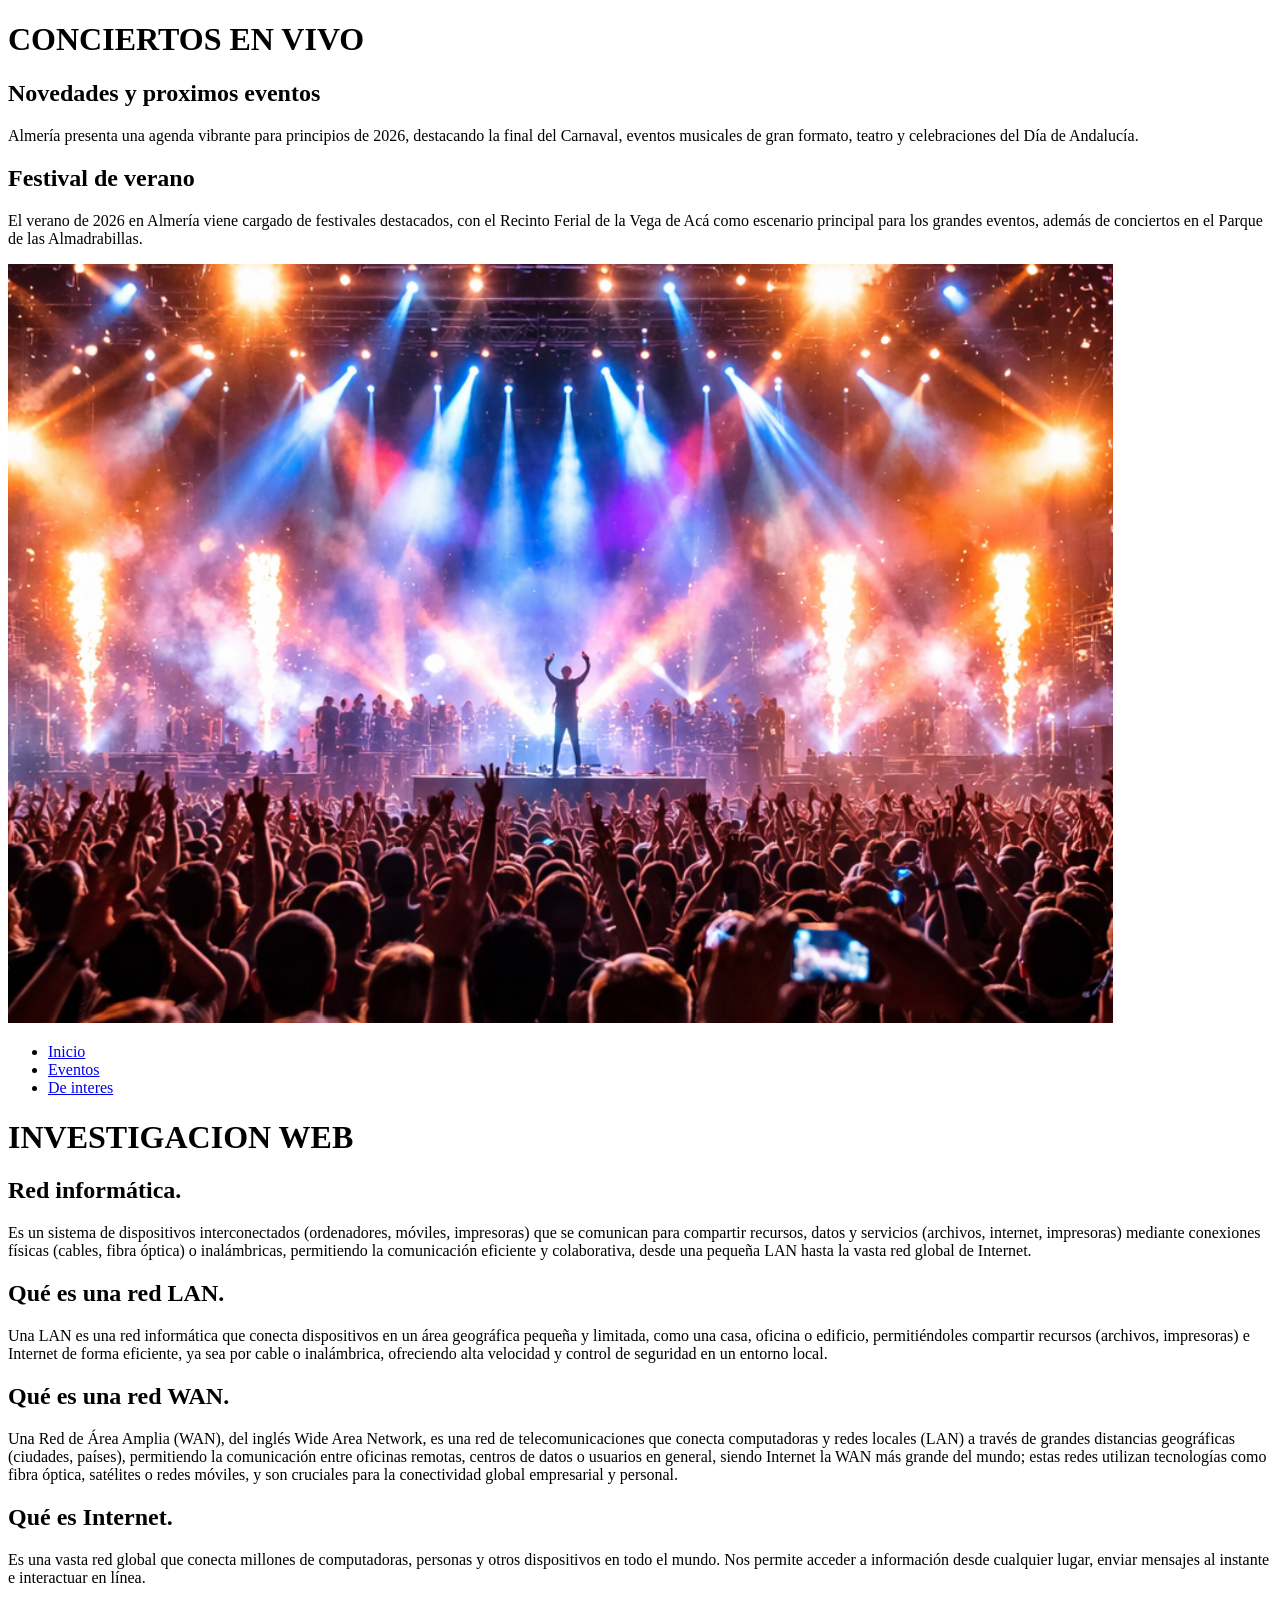
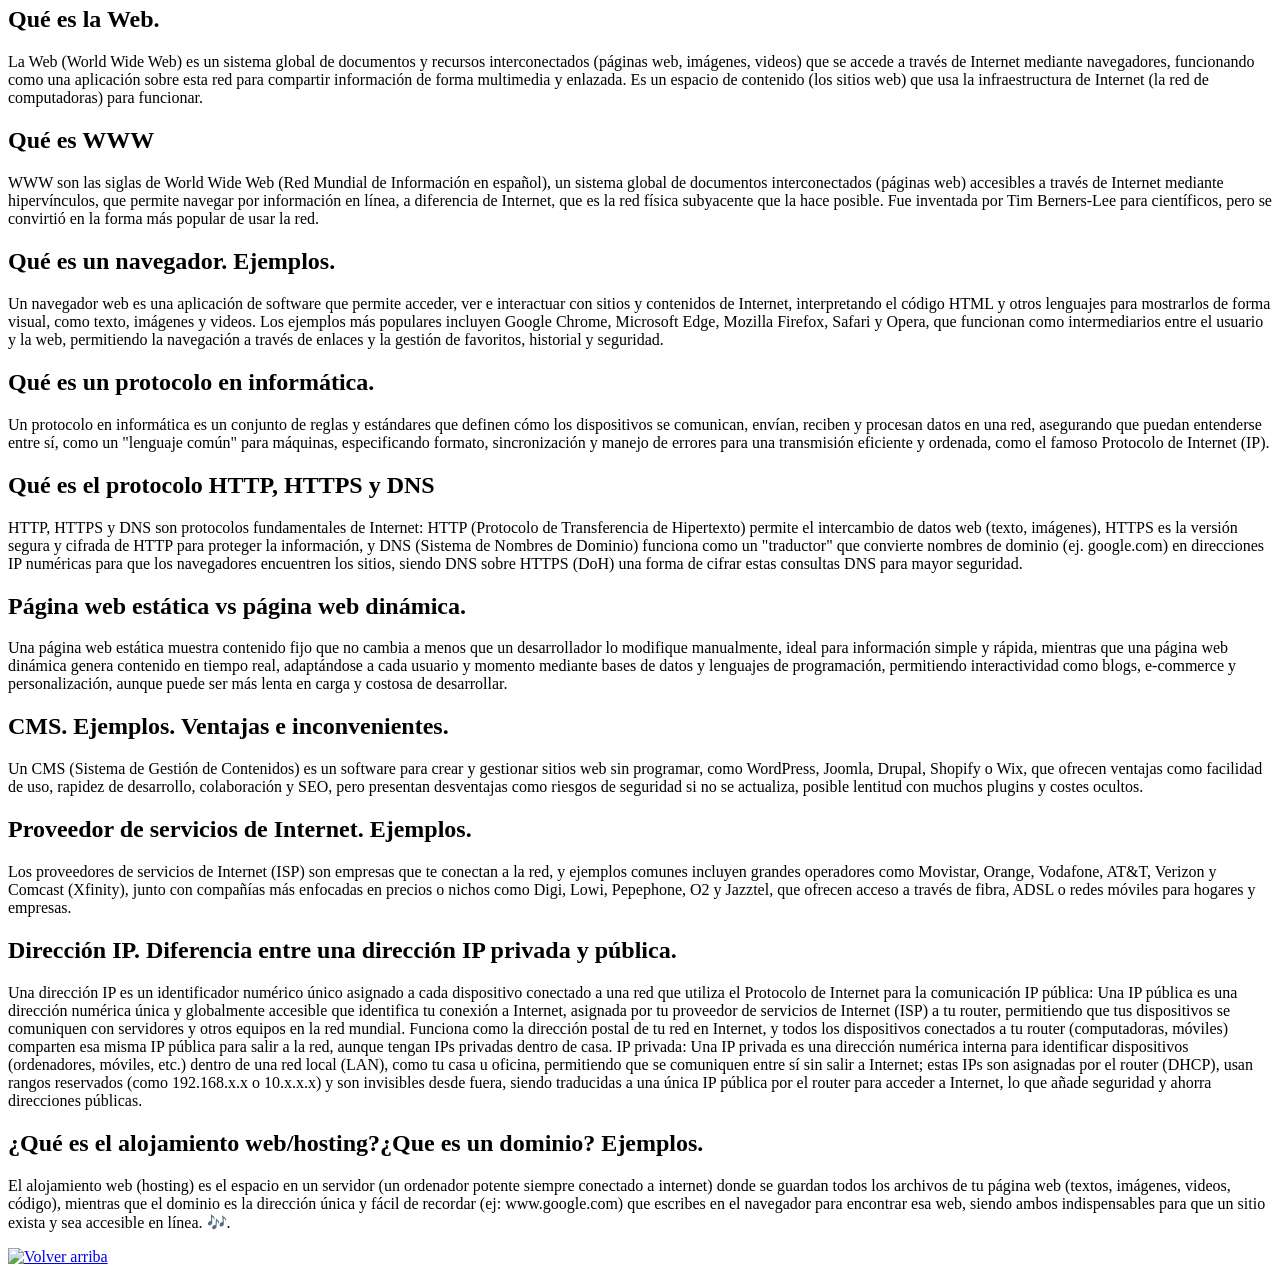
==== paginas/HTMLPage2.html @ 9e938a8b "Add files via upload" ====
﻿<!DOCTYPE html>

<html lang="en" xmlns="http://www.w3.org/1999/xhtml">
<head>
    <meta charset="utf-8" />
    <title></title>
    <link rel="stylesheet" href="../estilos/stylesheet2.css">
</head>
<body>
<div id="inicio"></div>
<h1>CONCIERTOS EN VIVO</h1>
<div class="contenedor">
<header>
<h2> Novedades y proximos eventos </h2>
<p> Almería presenta una agenda vibrante para principios de 2026, destacando la final del Carnaval, eventos musicales de gran formato, teatro y celebraciones del Día de Andalucía.  </p>
</header>

<header>
<h2> Festival de verano </h2>
<p>El verano de 2026 en Almería viene cargado de festivales destacados, con el Recinto Ferial de la Vega de Acá como escenario principal para los grandes eventos, además de conciertos en el Parque de las Almadrabillas. </p>
</header>

</div>
<img src="Imagen.png" width="1105">
<nav>
<ul>
<li><a href="#"index.html">Inicio</a></li>
<li><a href="#"paginas/eventos.html">Eventos</a></li>
<li><a href="paginas/HTMLPage2.html">De interes</a></li>
</ul>
</nav>
<main>
  <h1>INVESTIGACION WEB</h1>
  <h2>Red informática.</h2>
Es un sistema de dispositivos interconectados (ordenadores, móviles, impresoras) que se comunican para compartir recursos, datos y servicios (archivos, internet, impresoras) mediante conexiones físicas (cables, fibra óptica) o inalámbricas, permitiendo la comunicación eficiente y colaborativa, desde una pequeña LAN hasta la vasta red global de Internet. 

<h2>Qué es una red LAN.</h2>
Una LAN es una red informática que conecta dispositivos en un área geográfica pequeña y limitada, como una casa, oficina o edificio, permitiéndoles compartir recursos (archivos, impresoras) e Internet de forma eficiente, ya sea por cable o inalámbrica, ofreciendo alta velocidad y control de seguridad en un entorno local. 

<h2>Qué es una red WAN.</h2>
Una Red de Área Amplia (WAN), del inglés Wide Area Network, es una red de telecomunicaciones que conecta computadoras y redes locales (LAN) a través de grandes distancias geográficas (ciudades, países), permitiendo la comunicación entre oficinas remotas, centros de datos o usuarios en general, siendo Internet la WAN más grande del mundo; estas redes utilizan tecnologías como fibra óptica, satélites o redes móviles, y son cruciales para la conectividad global empresarial y personal. 

<h2>Qué es Internet.</h2>
Es una vasta red global que conecta millones de computadoras, personas y otros dispositivos en todo el mundo. Nos permite acceder a información desde cualquier lugar, enviar mensajes al instante e interactuar en línea.



<h2>Qué es la Web.</h2> 
La Web (World Wide Web) es un sistema global de documentos y recursos interconectados (páginas web, imágenes, videos) que se accede a través de Internet mediante navegadores, funcionando como una aplicación sobre esta red para compartir información de forma multimedia y enlazada. Es un espacio de contenido (los sitios web) que usa la infraestructura de Internet (la red de computadoras) para funcionar. 

<h2>Qué es WWW</h2>
WWW son las siglas de World Wide Web (Red Mundial de Información en español), un sistema global de documentos interconectados (páginas web) accesibles a través de Internet mediante hipervínculos, que permite navegar por información en línea, a diferencia de Internet, que es la red física subyacente que la hace posible. Fue inventada por Tim Berners-Lee para científicos, pero se convirtió en la forma más popular de usar la red. 

<h2>Qué es un navegador. Ejemplos.</h2>
Un navegador web es una aplicación de software que permite acceder, ver e interactuar con sitios y contenidos de Internet, interpretando el código HTML y otros lenguajes para mostrarlos de forma visual, como texto, imágenes y videos. Los ejemplos más populares incluyen Google Chrome, Microsoft Edge, Mozilla Firefox, Safari y Opera, que funcionan como intermediarios entre el usuario y la web, permitiendo la navegación a través de enlaces y la gestión de favoritos, historial y seguridad. 

<h2>Qué es un protocolo en informática.</h2>
Un protocolo en informática es un conjunto de reglas y estándares que definen cómo los dispositivos se comunican, envían, reciben y procesan datos en una red, asegurando que puedan entenderse entre sí, como un "lenguaje común" para máquinas, especificando formato, sincronización y manejo de errores para una transmisión eficiente y ordenada, como el famoso Protocolo de Internet (IP). 

<h2>Qué es el protocolo HTTP, HTTPS y DNS</h2>
HTTP, HTTPS y DNS son protocolos fundamentales de Internet: HTTP (Protocolo de Transferencia de Hipertexto) permite el intercambio de datos web (texto, imágenes), HTTPS es la versión segura y cifrada de HTTP para proteger la información, y DNS (Sistema de Nombres de Dominio) funciona como un "traductor" que convierte nombres de dominio (ej. google.com) en direcciones IP numéricas para que los navegadores encuentren los sitios, siendo DNS sobre HTTPS (DoH) una forma de cifrar estas consultas DNS para mayor seguridad. 

<h2>Página web estática vs página web dinámica.</h2>
Una página web estática muestra contenido fijo que no cambia a menos que un desarrollador lo modifique manualmente, ideal para información simple y rápida, mientras que una página web dinámica genera contenido en tiempo real, adaptándose a cada usuario y momento mediante bases de datos y lenguajes de programación, permitiendo interactividad como blogs, e-commerce y personalización, aunque puede ser más lenta en carga y costosa de desarrollar. 


<h2>CMS. Ejemplos. Ventajas e inconvenientes.</h2>
Un CMS (Sistema de Gestión de Contenidos) es un software para crear y gestionar sitios web sin programar, como WordPress, Joomla, Drupal, Shopify o Wix, que ofrecen ventajas como facilidad de uso, rapidez de desarrollo, colaboración y SEO, pero presentan desventajas como riesgos de seguridad si no se actualiza, posible lentitud con muchos plugins y costes ocultos.

<h2>Proveedor de servicios de Internet. Ejemplos.</h2>
Los proveedores de servicios de Internet (ISP) son empresas que te conectan a la red, y ejemplos comunes incluyen grandes operadores como Movistar, Orange, Vodafone, AT&T, Verizon y Comcast (Xfinity), junto con compañías más enfocadas en precios o nichos como Digi, Lowi, Pepephone, O2 y Jazztel, que ofrecen acceso a través de fibra, ADSL o redes móviles para hogares y empresas. 

<h2>Dirección IP. Diferencia entre una dirección IP privada y pública.</h2>
Una dirección IP es un identificador numérico único asignado a cada dispositivo conectado a una red que utiliza el Protocolo de Internet para la comunicación

IP pública: Una IP pública es una dirección numérica única y globalmente accesible que identifica tu conexión a Internet, asignada por tu proveedor de servicios de Internet (ISP) a tu router, permitiendo que tus dispositivos se comuniquen con servidores y otros equipos en la red mundial. Funciona como la dirección postal de tu red en Internet, y todos los dispositivos conectados a tu router (computadoras, móviles) comparten esa misma IP pública para salir a la red, aunque tengan IPs privadas dentro de casa. 
IP privada: Una IP privada es una dirección numérica interna para identificar dispositivos (ordenadores, móviles, etc.) dentro de una red local (LAN), como tu casa u oficina, permitiendo que se comuniquen entre sí sin salir a Internet; estas IPs son asignadas por el router (DHCP), usan rangos reservados (como 192.168.x.x o 10.x.x.x) y son invisibles desde fuera, siendo traducidas a una única IP pública por el router para acceder a Internet, lo que añade seguridad y ahorra direcciones públicas.
 
<h2>¿Qué es el alojamiento web/hosting?¿Que es un dominio? Ejemplos.</h2>
El alojamiento web (hosting) es el espacio en un servidor (un ordenador potente siempre conectado a internet) donde se guardan todos los archivos de tu página web (textos, imágenes, videos, código), mientras que el dominio es la dirección única y fácil de recordar (ej: www.google.com) que escribes en el navegador para encontrar esa web, siendo ambos indispensables para que un sitio exista y sea accesible en línea. 

 🎶.</p>
</main>
<a href="#inicio">
<img src="../imagenes/Imagen.png"
alt="Volver arriba" width="50"
</a>
</body>
</html>
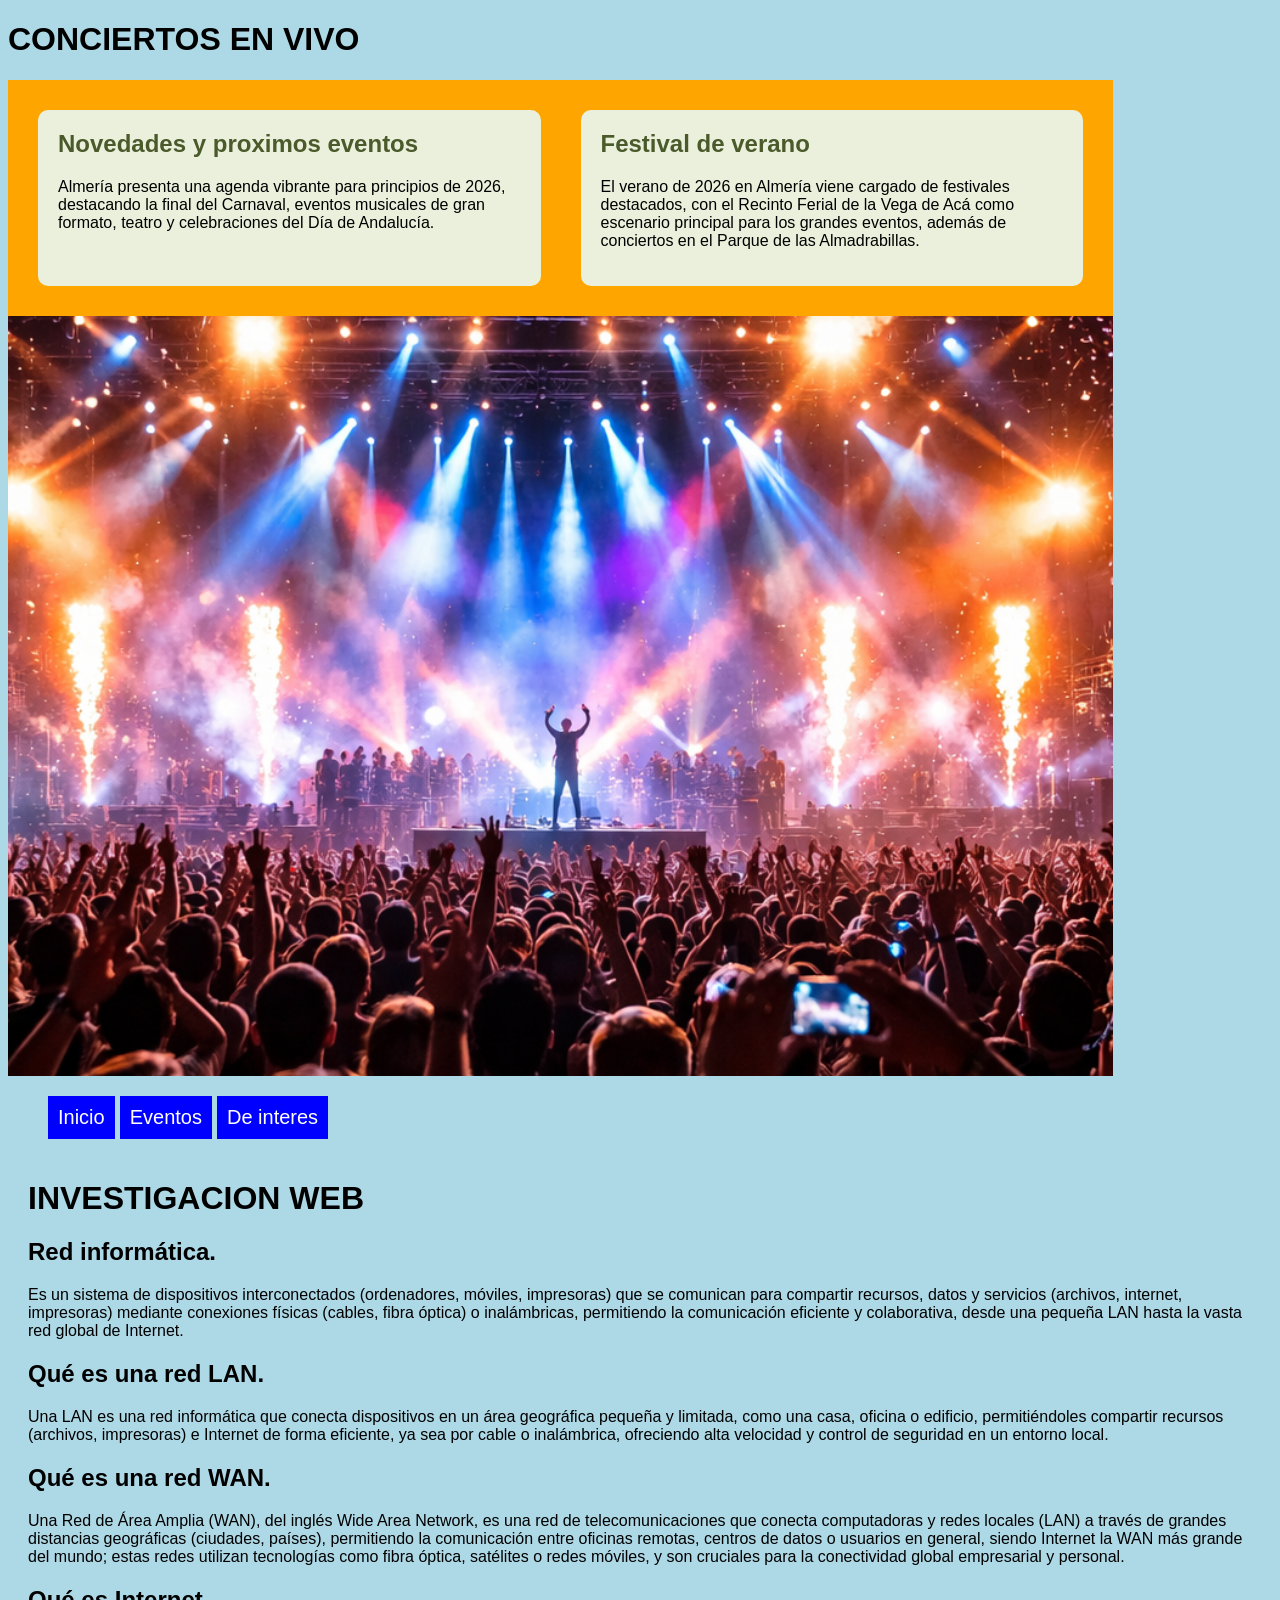
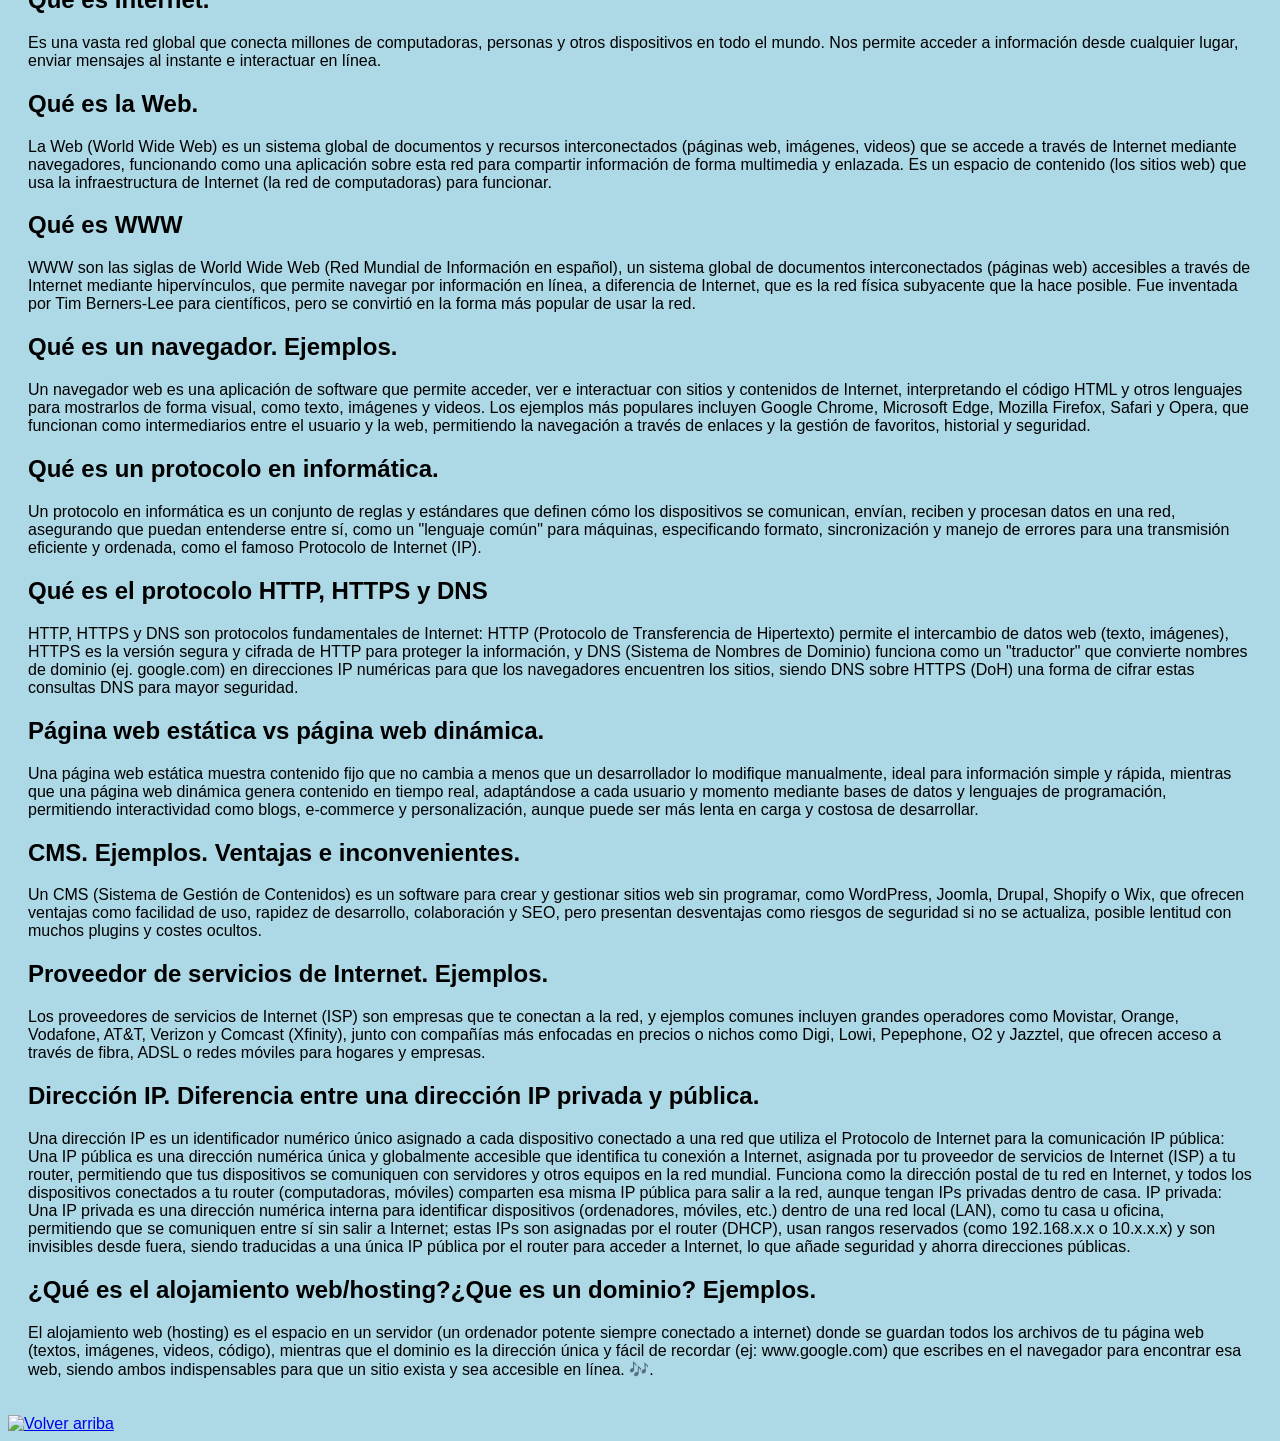
==== commit 4bc868c4: "Fix HTML structure and update stylesheet link" ====
--- a/paginas/HTMLPage2.html
+++ b/paginas/HTMLPage2.html
@@ -4,7 +4,7 @@
 <head>
     <meta charset="utf-8" />
     <title></title>
-    <link rel="stylesheet" href="../estilos/stylesheet2.css">
+    <link rel="StyleSheet" href="../Estilos/StyleSheet2.css">
 </head>
 <body>
 <div id="inicio"></div>
@@ -87,3 +87,6 @@
 </a>
 </body>
 </html>
+
+
+
--- a/Estilos/StyleSheet2.css
+++ b/Estilos/StyleSheet2.css
@@ -0,0 +1,92 @@
+﻿body
+{
+	background-color:Sky blue
+	margin:0;
+	font-family: Arial, sans-serif;
+}
+.contenedor
+{
+	display:flex;
+	gap:20px; /* espacio entre los cuadros */
+	padding:20px;
+width:1065px;
+background:orange;
+}
+/* Mis cajas */
+.contenedor header {
+background-color:#eaf0dc;
+border-radius: 10px;
+padding: 20px;
+flex:1;
+}
+/* Titulos */
+.contenedor header h2 {
+margin-top:0;
+color:#4a5a2a;
+}
+}
+img
+{
+	width:110%;
+	
+}
+header
+{
+	/*width:95%;*/
+	margin:10px;
+background:orange;
+border-radius:20px;
+
+}
+header img
+{
+width:100%;
+}
+header h1
+{text-align:center;
+padding: 40px;
+border: 4px solid black;
+width:50%
+
+}
+
+text-align:center;
+/*padding: 10px;*/
+border: 4px solid black
+width:80%;}
+nav ul{
+list-style-type: none; /* Quita los puntos */
+padding:0; /* quita espacio raro a la izquierda */
+margin:0;
+
+}
+nav ul li
+{
+	float:left;
+	margin-right:5px;
+	list-style: none;
+}
+nav ul li a{
+	display: block;
+	text-decoration:none;
+	background:blue;
+	color:white;
+	font-size: 20px;
+	padding: 10px;
+	
+
+}
+nav ul li a:hover {
+background-color: darkblue;
+}
+nav {
+overflow: hidden;
+}
+body{
+background-color: lightblue;
+}
+main{
+max-wdth:1100px;
+margin:auto;
+padding:20px;
+}
